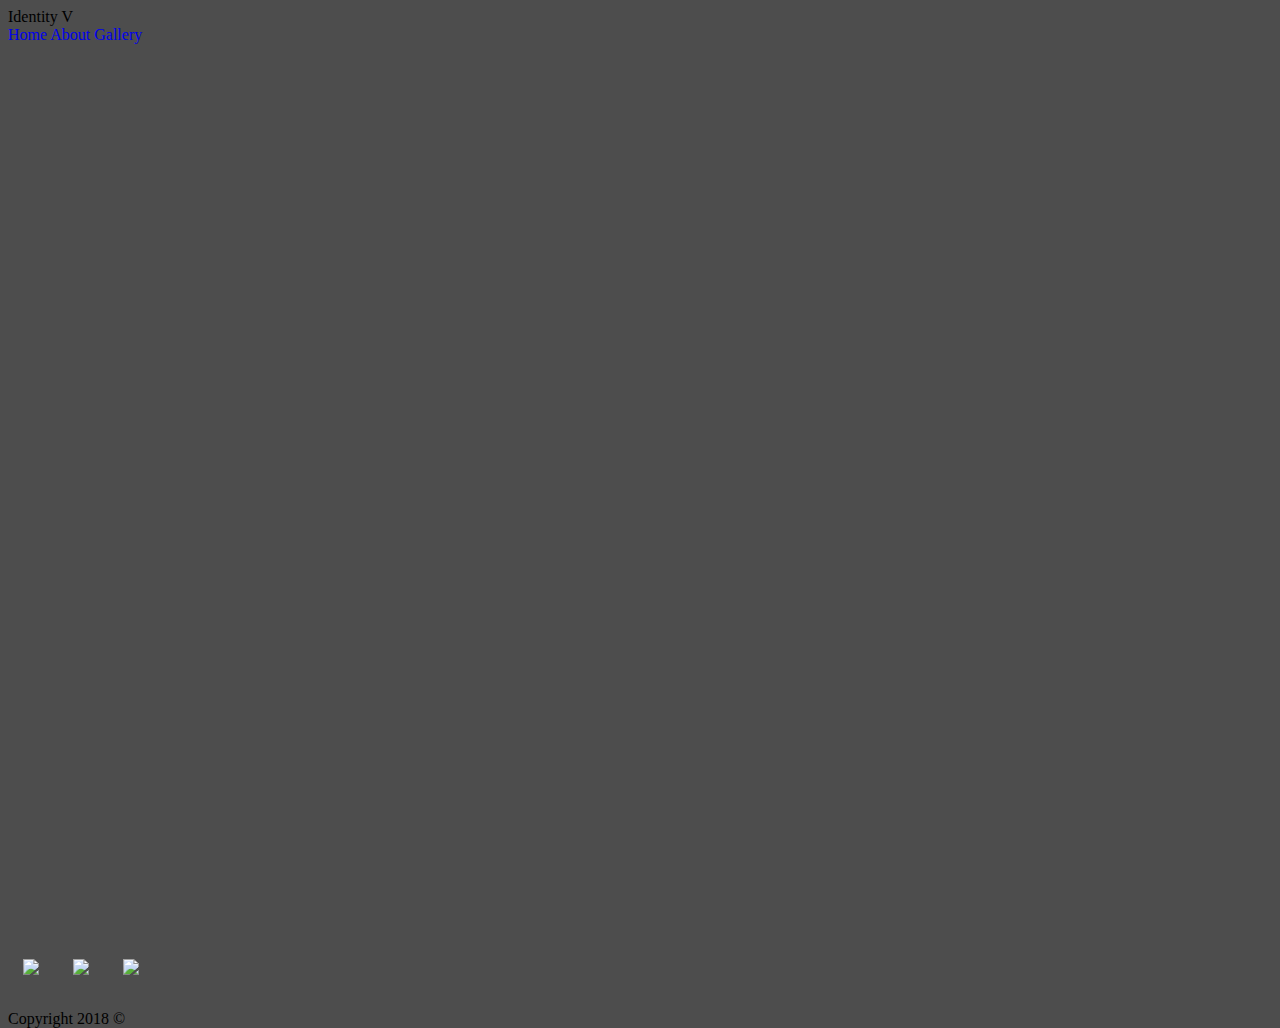
==== index.html @ 9be013eb "day 1" ====
<!DOCTYPE html>
<html>
    <head>
        <meta charset="utf-8"/>
        <title> </title>
        <link rel="stylesheet" href="css/style.css" type="text/css" />
    </head>
    <body>
        <div class="header">Identity V</div>
        <div class=navbar>
             <a href="index.html">Home</a>
             <a href="about.html">About</a>
             <a href="gallery.html">Gallery</a>
        </div>
        <div class="main">
        </div>
        <div class="content">
        </div>
        <div class="footer">
            <div class="social">
                <a href="https://www.facebook.com">
                    <img class="social-image" src="https://upload.wikimedia.org/wikipedia/commons/thumb/c/c2/F_icon.svg/2000px-F_icon.svg.png">
                </a>
                <a href="https://www.twitter.com">
                    <img class="social-image" src="http://goinkscape.com/wp-content/uploads/2015/07/twitter-logo-final.png">
                </a>
                <a href="https://www.instagram.com">
                    <img class="social-image" src="https://instagram-brand.com/wp-content/uploads/2016/11/app-icon2.png">
                </a>
            </div>
            <div>
                <p>Copyright 2018 &copy</p>
            </div>
        </div>
        <script src="https://ajax.googleapis.com/ajax/libs/jquery/3.3.1/jquery.min.js"></script>
        <script type="text/javascript" src="js/script.js"></script>
    </body>
</html>
---- css/style.css ----
html {
    height: 100%;
}

body {
    height: 100%;
    background: #4d4d4d;
}
a {
    text-decoration: none;
}

.main {
    height: 100%;
    background-image: url('https://s.newsweek.com/sites/www.newsweek.com/files/styles/full/public/2018/07/05/identity-v-mobile-horror-game-review-asymmetrical-multiplayer-dead-daylight.jpg');
}
.social-image{
    width: 30px;
    margin: 15px;
}

.rightPane {
    background-image: url('https://i.ytimg.com/vi/eB7pYz8_2cM/hqdefault.jpg');
}
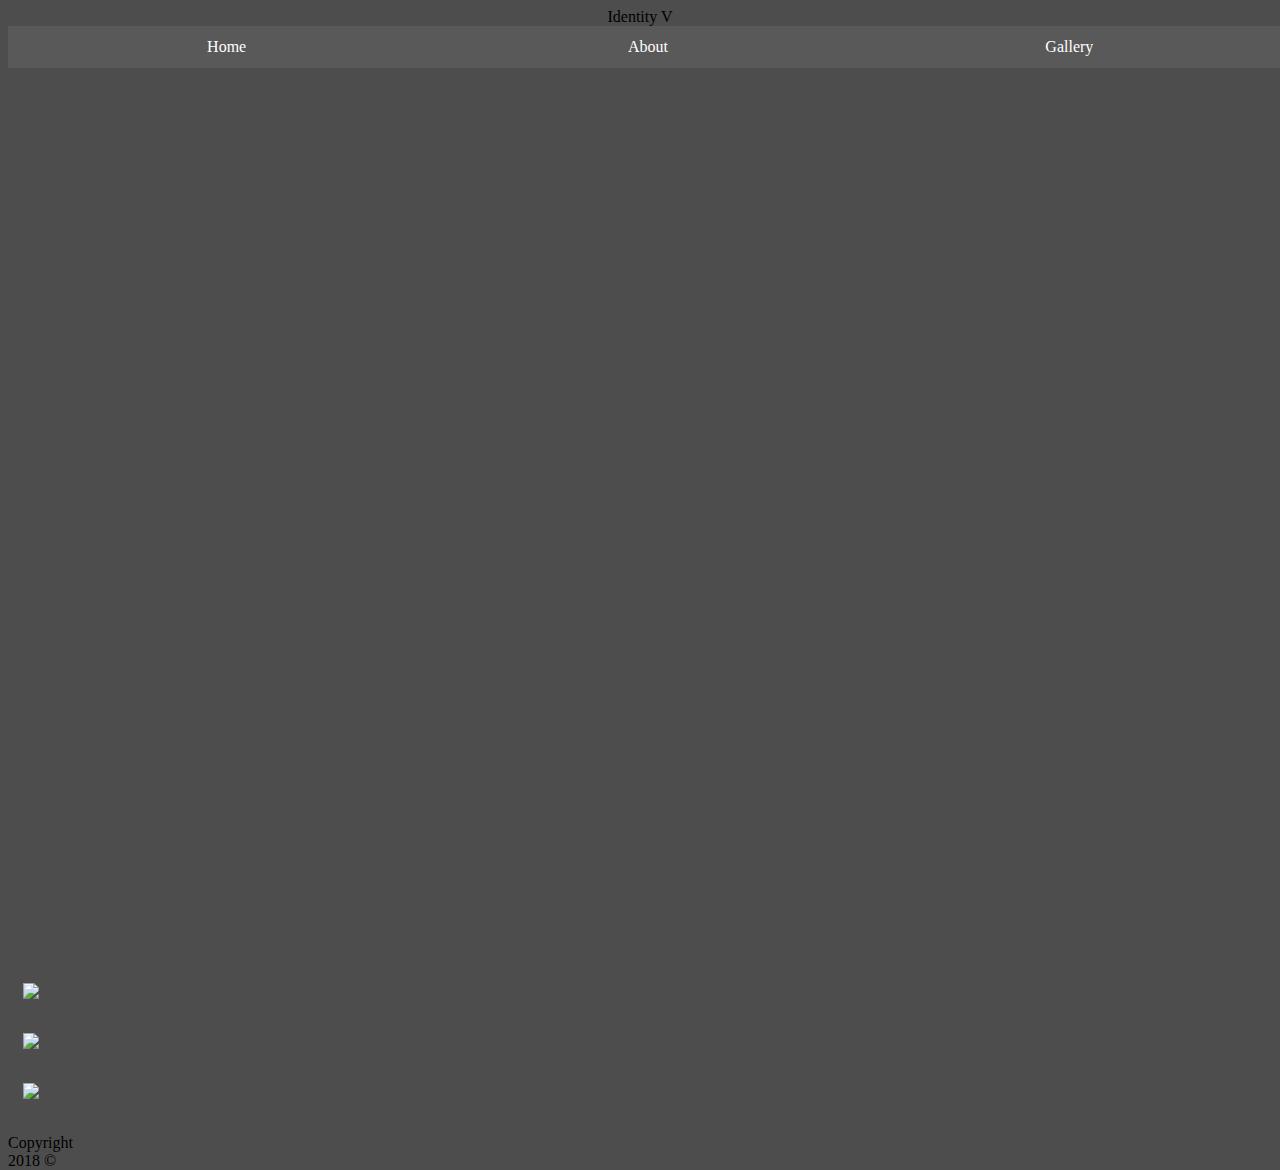
==== commit 676f4b32: "new" ====
--- a/index.html
+++ b/index.html
@@ -4,13 +4,14 @@
         <meta charset="utf-8"/>
         <title> </title>
         <link rel="stylesheet" href="css/style.css" type="text/css" />
+        
     </head>
     <body>
         <div class="header">Identity V</div>
         <div class=navbar>
-             <a href="index.html">Home</a>
-             <a href="about.html">About</a>
-             <a href="gallery.html">Gallery</a>
+             <a href="index.html" class="navitem">Home</a>
+             <a href="about.html" class="navitem">About</a>
+             <a href="gallery.html" class="navitem">Gallery</a>
         </div>
         <div class="main">
         </div>
--- a/css/style.css
+++ b/css/style.css
@@ -12,7 +12,9 @@
 
 .main {
     height: 100%;
+    width: 100%;
     background-image: url('https://s.newsweek.com/sites/www.newsweek.com/files/styles/full/public/2018/07/05/identity-v-mobile-horror-game-review-asymmetrical-multiplayer-dead-daylight.jpg');
+    
 }
 .social-image{
     width: 30px;
@@ -21,4 +23,53 @@
 
 .rightPane {
     background-image: url('https://i.ytimg.com/vi/eB7pYz8_2cM/hqdefault.jpg');
+}
+
+.header {
+    text-align: center;
+    margin: auto;
+}
+
+.navbar {
+    width: 100%;
+    display: flex;
+    text-align: center;
+    padding-left: 8px;
+    padding-right: 8px;
+    padding-top: 12px;
+    padding-bottom: 12px;
+    background: #595959;
+}
+
+.navitem:hover {
+    background: #666666;
+    text-decoration: underline;
+}
+
+.navitem {
+    display: block;
+    justify-content: flex-start;
+    width: 33%;
+    margin: auto;
+    
+}
+
+a {
+    color: white;
+}
+
+.footer {
+    width: 50px;
+    height: 50px;
+}
+
+.gallery {
+    display: flex;
+    justify-content: flex-start;
+    flex-wrap: wrap;
+    align-items: flex-start; 
+}
+
+.thumbnail {
+    width: 25%;
 }